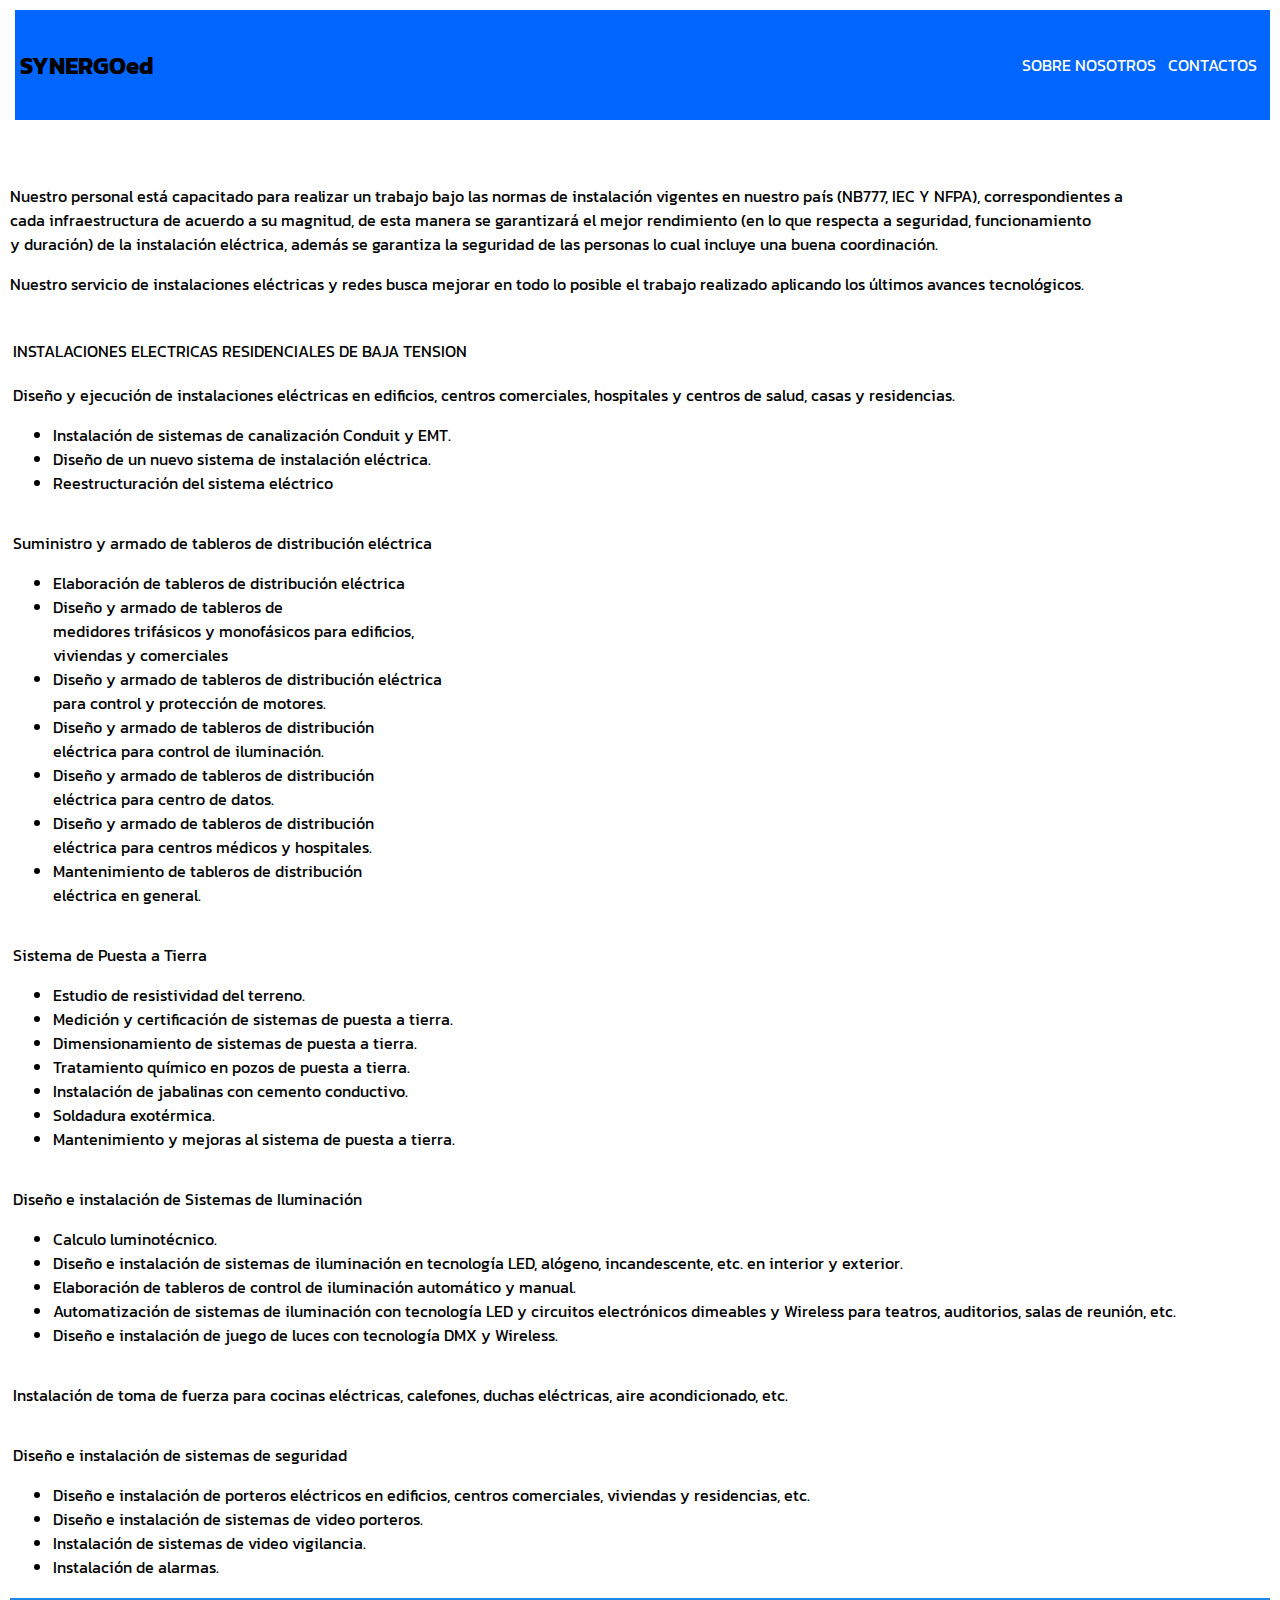
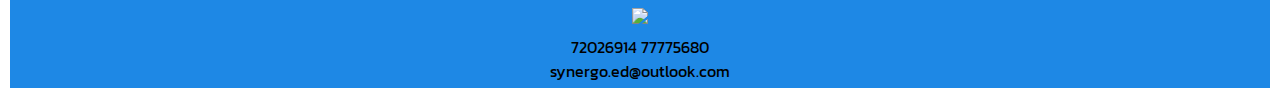
==== index.html @ 848f2918 "Add files via upload" ====
<!DOCTYPE html>
<html>
<head>
	<!--fuentes-->
	<link rel="preconnect" href="https://fonts.googleapis.com">
	<link rel="preconnect" href="https://fonts.gstatic.com" crossorigin>
	<link href="https://fonts.googleapis.com/css2?family=Kanit&display=swap" rel="stylesheet">
	<link rel="preconnect" href="https://fonts.googleapis.com">
	<link rel="preconnect" href="https://fonts.gstatic.com" crossorigin>
	<link href="https://fonts.googleapis.com/css2?family=Kanit:ital,wght@1,300&display=swap" rel="stylesheet">
	<!--css-->
	<!--css-->
	<link rel="stylesheet" type="text/css" href="estilos1.css">
	<!--css-->
	<meta charset="utf-8">
	<meta name="viewport" content="width=device-width, initial-scale=1">
	<title>SYNERGODE</title>
</head>
<body>
	<header>
		<!--<a href="#"class="logo"> -->
			<!--<img src="imagenes/prueba1.jpeg" alt="logo de la compañia">-->
			<h2 class="nombre-empresa">SYNERGOed</h2>
		<!--</a>-->
		<nav>
			<!--<a href=""class="nav-link">INICIO</a>-->
			<a href="sobre nosotros.html"class="nav-link">SOBRE NOSOTROS</a>
			<a href="contactos.html"class="nav-link">CONTACTOS</a>
		</nav>

	</header>
	<br>
	<br>
	<!--contenido inicio-->
	<section class="inicio">
		<p class="p1">Nuestro personal está capacitado para realizar un trabajo bajo las normas de instalación vigentes en nuestro país (NB777, IEC Y NFPA), correspondientes a <br>cada infraestructura de acuerdo a su magnitud, de esta manera se garantizará el mejor rendimiento (en lo que respecta a seguridad, funcionamiento <br>y duración) de la instalación eléctrica, además se garantiza la seguridad de las personas lo cual incluye una buena coordinación.  </p>
		<p class="p1">Nuestro servicio de instalaciones eléctricas y redes busca mejorar en todo lo posible el trabajo realizado aplicando los últimos avances tecnológicos.</p>
		<br>
		<table border="0">
			<!--<caption>INSTALACIONES ELECTRICAS RESIDENCIALES DE BAJA TENSION</caption>-->
			<tbody>
				<tr>
					<td>INSTALACIONES ELECTRICAS RESIDENCIALES DE BAJA TENSION</td>

				</tr>
				<tr>
					<td>
						<p>Diseño y ejecución de instalaciones eléctricas en edificios, centros comerciales, hospitales y centros de salud, casas y residencias.</p>
						<ul class="cont1">
							<li>Instalación de sistemas de canalización Conduit y EMT.</li>
							<li>Diseño de un nuevo sistema de instalación eléctrica.</li>
							<li>Reestructuración del sistema eléctrico</li>
						</ul>
					</td>
				</tr>
				<tr>
					<td>
						<p>Suministro y armado de tableros de distribución eléctrica </p>
						<ul class="cont2">
							<p></p>
							<li>Elaboración de tableros de distribución eléctrica</li>
							<li>Diseño y armado de tableros de<br>medidores trifásicos y monofásicos para edificios,<br> viviendas y comerciales</li>
							<li>Diseño y armado de tableros de distribución eléctrica<br>para control y protección de motores.</li>
							<li>Diseño y armado de tableros de distribución<br>eléctrica para control de iluminación.</li>
							<li>Diseño y armado de tableros de distribución<br>eléctrica para centro de datos.</li>
							<li>Diseño y armado de tableros de distribución<br>eléctrica para centros médicos y hospitales.</li>
							<li>Mantenimiento de tableros de distribución<br>eléctrica en general.</li>

						</ul>
					</td>
				</tr>
				<tr>
					<td>
						<p>Sistema de Puesta a Tierra</p>
						<ul class="cont3">
							<li>Estudio de resistividad del terreno.</li>
							<li>Medición y certificación de sistemas de puesta a tierra.</li>
							<li>Dimensionamiento de sistemas de puesta a tierra.</li>
							<li>Tratamiento químico en pozos de puesta a tierra.</li>
							<li>Instalación de jabalinas con cemento conductivo.</li>
							<li>Soldadura exotérmica.</li>
							<li>Mantenimiento y mejoras al sistema de puesta a tierra.</li>

						</ul>
					</td>
				<tr>
					<td>
						<p>Diseño e instalación de Sistemas de Iluminación</p>
						<ul class="cont4">
							<li>Calculo luminotécnico.</li>
							<li>Diseño e instalación de sistemas de iluminación en tecnología LED, alógeno, incandescente, etc. en interior y exterior.</li> 
							<li>Elaboración de tableros de control de iluminación automático y manual.</li>
							<li>Automatización de sistemas de iluminación con tecnología LED y circuitos electrónicos dimeables y Wireless para teatros, auditorios, salas de reunión, etc.</li>
							<li>Diseño e instalación de juego de luces con tecnología DMX y Wireless.</li>
						
						</ul>
					</td>
				</tr>
				<tr>
					<td>
						<p>Instalación de toma de fuerza para cocinas eléctricas, calefones, 	duchas eléctricas, aire acondicionado, etc.</p>
					</td>
				</tr>
				<tr>
					<td>
					<p>Diseño e instalación de sistemas de seguridad</p>
					<ul class="cont5">
						<li>Diseño e instalación de porteros eléctricos en edificios, centros comerciales, viviendas y residencias, etc.</li>
						<li>Diseño e instalación de sistemas de video porteros.</li>
						<li>Instalación de sistemas de video vigilancia. </li> 
						<li>Instalación de alarmas.</li>
					</ul>
					</td>
				</tr>
			</tbody>
		</table>
		
	</section>
	<!--pie de pagina-->
	<footer>
		<img class="wp"src="imagenes/whatl.png">
		<br>

		<a href="https://wa.me/+59172026914/?text=Gracias%20por%20comunicarte%20con%20SYNERGOED%20¿Cómo%20podemos%20ayudarte?%20">72026914</a>
		<a href="https://wa.me/+59177775680/?text=Gracias%20por%20comunicarte%20con%20SYNERGOED%20¿Cómo%20podemos%20ayudarte?%20">77775680</a>
		<br>
        <a href="synergo.ed@outlook.com">synergo.ed@outlook.com</a> <br>

	</footer>
</body>
</html>
---- estilos1.css ----
body{
	font-family: 'Kanit', sans-serif;
	margin: 0;
	padding: 10px;

}
a{
	text-decoration: none;
	color: white;
}
header{
	display: flex;
	justify-content: space-between;
	min-height: 100px;
	background:#0066FF;
	align-items: center;
	padding: 5px;
	margin-left: 5px;
	background: #b;  /* fallback for old browsers */

}
.logo{
	display: flex;
	align-items: center;
}
.logo img{
	height: 50px;
	margin-right: 10px;
}
nav a{
	padding-right: 8px;
}
nav a:hover{
	color: black;
}
@media (max-width: 700px){
	header{
		flex-direction: column;
	}
	nav{
		padding: 10px ;
	}
}
.wp{

	width: 5%;
	padding-left: 15px;
	padding-right: 5px;
	padding: 5px;
	}
footer{
	width: 100%;
	background-color: #1E88E5 ;
	padding: 5px;
	align-items: center;
	/*display: flex;
	justify-content: space-between;*/
	margin: 0 auto;
	text-align: center;
	box-sizing: border-box;
	font-size: 16px;

}
footer a{
	text-decoration: none;
	color: black;

}
footer a:hover{
	color: #D6EAF8;
}
.p1{
	font-size: 20;
	
}
.cont1 {
	
}
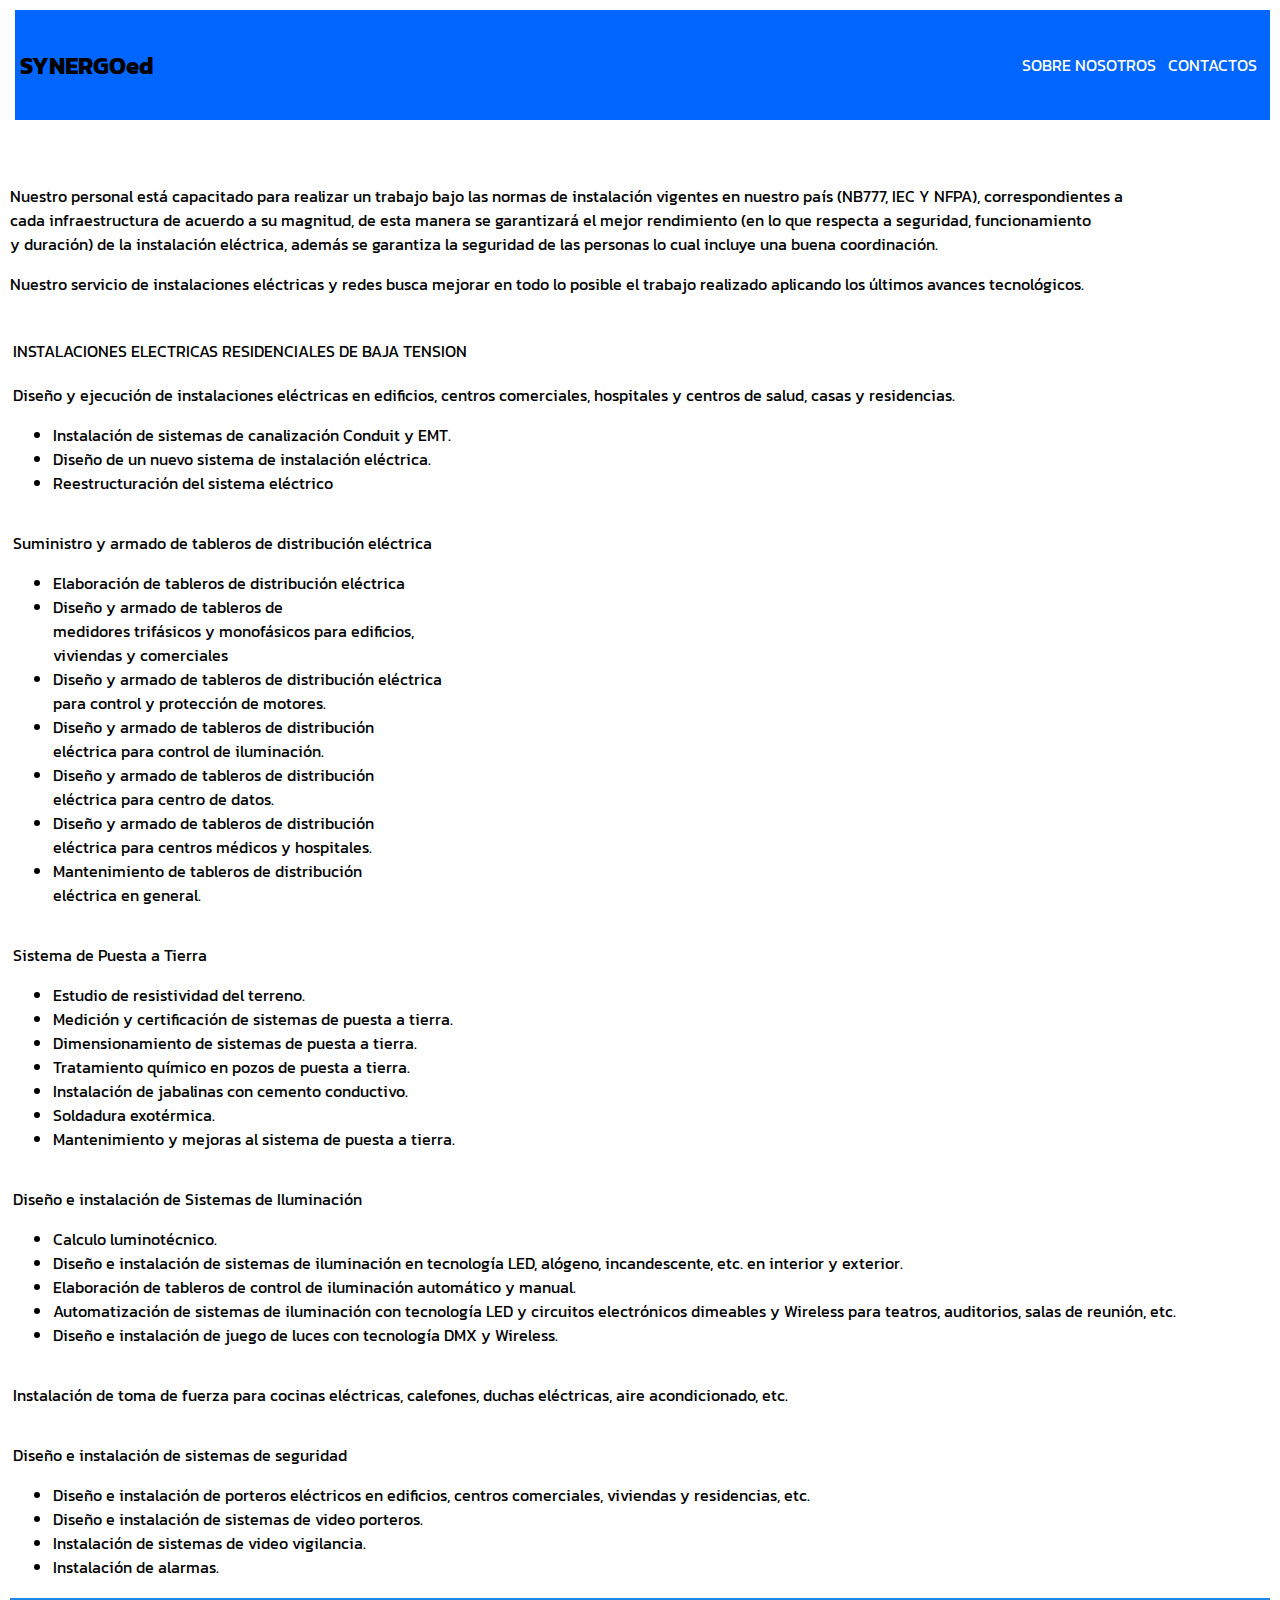
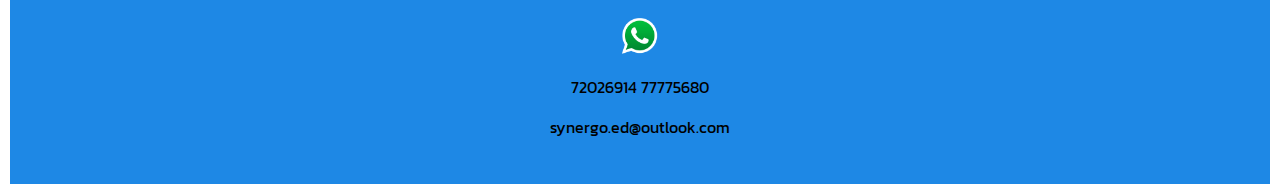
==== commit 9476ffd0: "Add files via upload" ====
--- a/index.html
+++ b/index.html
@@ -14,7 +14,7 @@
 	<!--css-->
 	<meta charset="utf-8">
 	<meta name="viewport" content="width=device-width, initial-scale=1">
-	<title>SYNERGODE</title>
+	<title>SYNERGOed</title>
 </head>
 <body>
 	<header>
@@ -118,13 +118,13 @@
 	</section>
 	<!--pie de pagina-->
 	<footer>
-		<img class="wp"src="imagenes/whatl.png">
+		<img class="wp"src="whatl.png">
 		<br>
 
 		<a href="https://wa.me/+59172026914/?text=Gracias%20por%20comunicarte%20con%20SYNERGOED%20¿Cómo%20podemos%20ayudarte?%20">72026914</a>
 		<a href="https://wa.me/+59177775680/?text=Gracias%20por%20comunicarte%20con%20SYNERGOED%20¿Cómo%20podemos%20ayudarte?%20">77775680</a>
 		<br>
-        <a href="synergo.ed@outlook.com">synergo.ed@outlook.com</a> <br>
+        <p>synergo.ed@outlook.com</p> <br>
 
 	</footer>
 </body>
